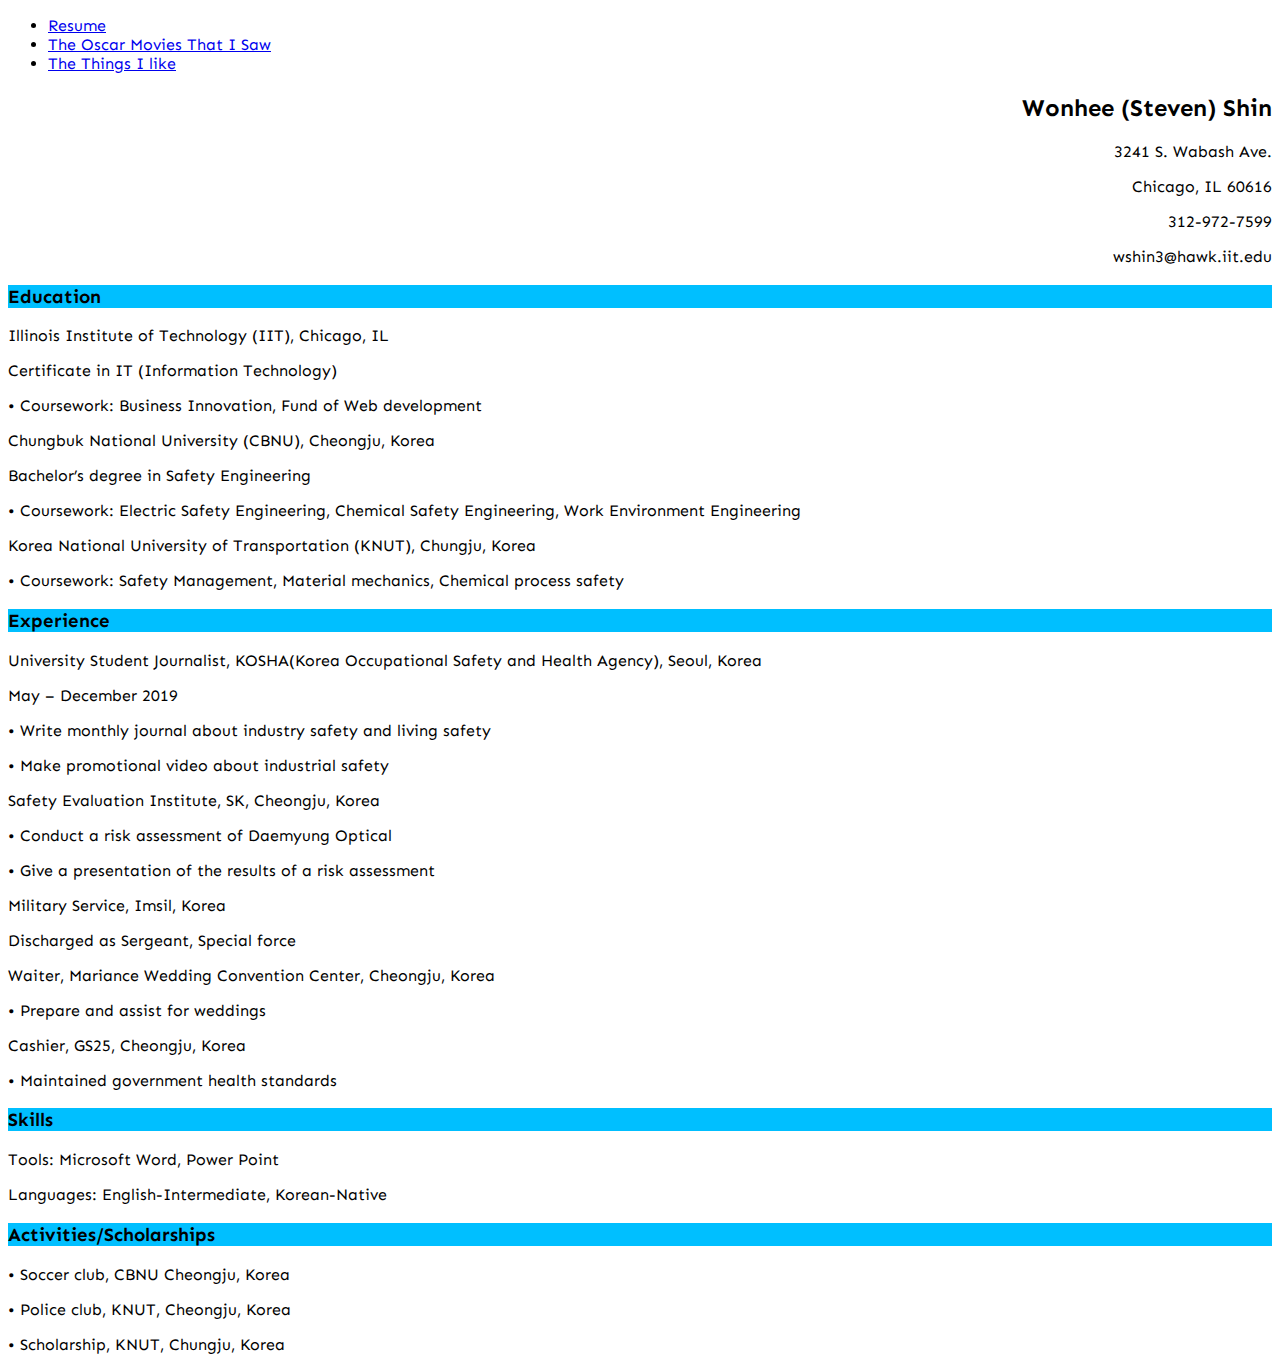
==== index.html @ 7f3a6750 "Add files via upload" ====
<!DOCTYPE html>
<html lang="en">
<head>
	<meta charset="UTF-8">
	<title>Resume</title>
	<link rel="stylesheet" href="css1.css">
	<link href="https://fonts.googleapis.com/css?family=Sen&display=swap" rel="stylesheet">
</head>
<body>
	<ul>
		<li><a href="index.html">Resume</a></li>
		<li><a href="page2.html">The Oscar Movies That I Saw</a></li>
		<li><a href="page3.html">The Things I like</a></li>
	</ul>
	<div class="right">
		<h2>Wonhee (Steven) Shin</h2>
		<p>3241 S. Wabash Ave.</p>
		<p>Chicago, IL 60616</p>
		<p>312-972-7599</p>
		<p>wshin3@hawk.iit.edu</p>
	</div>
	<div id="part1">
		<h3>Education</h3>
		<p>Illinois Institute of Technology (IIT), Chicago, IL</p>
		<p>Certificate in IT (Information Technology)</p>
		<p>•	Coursework: Business Innovation, Fund of Web development</p>
		<p>Chungbuk National University (CBNU), Cheongju, Korea</p>
		<p>Bachelor’s degree in Safety Engineering </p>
		<p>•	Coursework: Electric Safety Engineering, Chemical Safety Engineering, Work Environment Engineering</p>
		<p>Korea National University of Transportation (KNUT), Chungju, Korea</p> 
		<p>•	Coursework: Safety Management, Material mechanics, Chemical process safety </p>
	</div>
	<div id="part2">
		<h3>Experience</h3>
		<p>University Student Journalist, KOSHA(Korea Occupational Safety and Health Agency), Seoul, Korea</p>		                                                           May – December 2019
		<p>•	Write monthly journal about industry safety and living safety</p>
		<p>•	Make promotional video about industrial safety</p>
		<p>Safety Evaluation Institute, SK, Cheongju, Korea</p>
		<p>•	Conduct a risk assessment of Daemyung Optical</p>
		<p>•	Give a presentation of the results of a risk assessment</p>
		<p>Military Service, Imsil, Korea</p>
		<p>Discharged as Sergeant, Special force</p> 
		<p>Waiter, Mariance Wedding Convention Center, Cheongju, Korea</p>
		<p>•	Prepare and assist for weddings</p>
		<p>Cashier, GS25, Cheongju, Korea</p>
		<p>•	Maintained government health standards</p>
	</div>
	<div id="part3">
		<h3>Skills</h3>
		<p>Tools: Microsoft Word, Power Point</p>
		<p>Languages: English-Intermediate, Korean-Native</p>
	</div>
	<div id="part4">
		<h3>Activities/Scholarships</h3>
		<p>•	Soccer club, CBNU Cheongju, Korea</p>
		<p>•	Police club, KNUT, Cheongju, Korea</p>	
		<p>•	 Scholarship, KNUT, Chungju, Korea</p>	
	</div>
</body>
</html>
---- css1.css ----
body{
	font-family: 'Sen', sans-serif;
}
.right{
	text-align: right;
}
h3{
	background-color: #00BFFF;
}
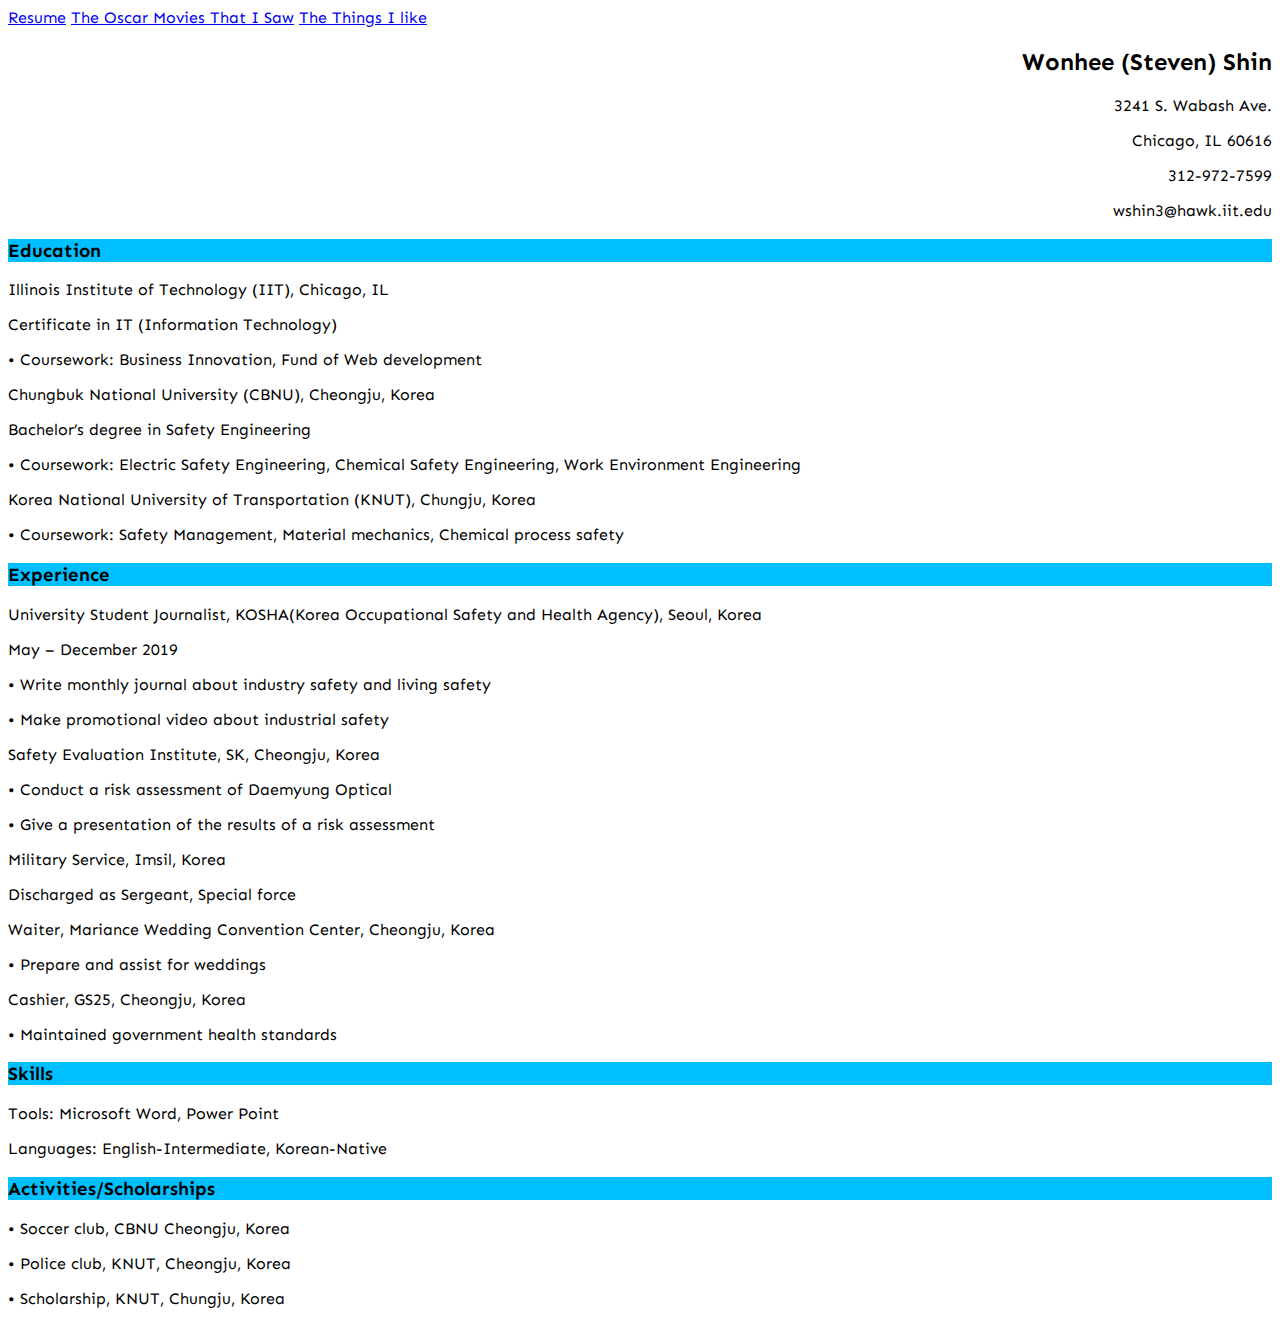
==== commit b6e7955d: "Update index.html" ====
--- a/index.html
+++ b/index.html
@@ -7,11 +7,11 @@
 	<link href="https://fonts.googleapis.com/css?family=Sen&display=swap" rel="stylesheet">
 </head>
 <body>
-	<ul>
-		<li><a href="index.html">Resume</a></li>
-		<li><a href="page2.html">The Oscar Movies That I Saw</a></li>
-		<li><a href="page3.html">The Things I like</a></li>
-	</ul>
+	<nav>
+		<span><a href="index.html">Resume</a></span>
+		<span><a href="page2.html">The Oscar Movies That I Saw</a></span>
+		<span><a href="page3.html">The Things I like</a></span>
+	</nav>
 	<div class="right">
 		<h2>Wonhee (Steven) Shin</h2>
 		<p>3241 S. Wabash Ave.</p>
@@ -57,4 +57,4 @@
 		<p>•	 Scholarship, KNUT, Chungju, Korea</p>	
 	</div>
 </body>
-</html>+</html>
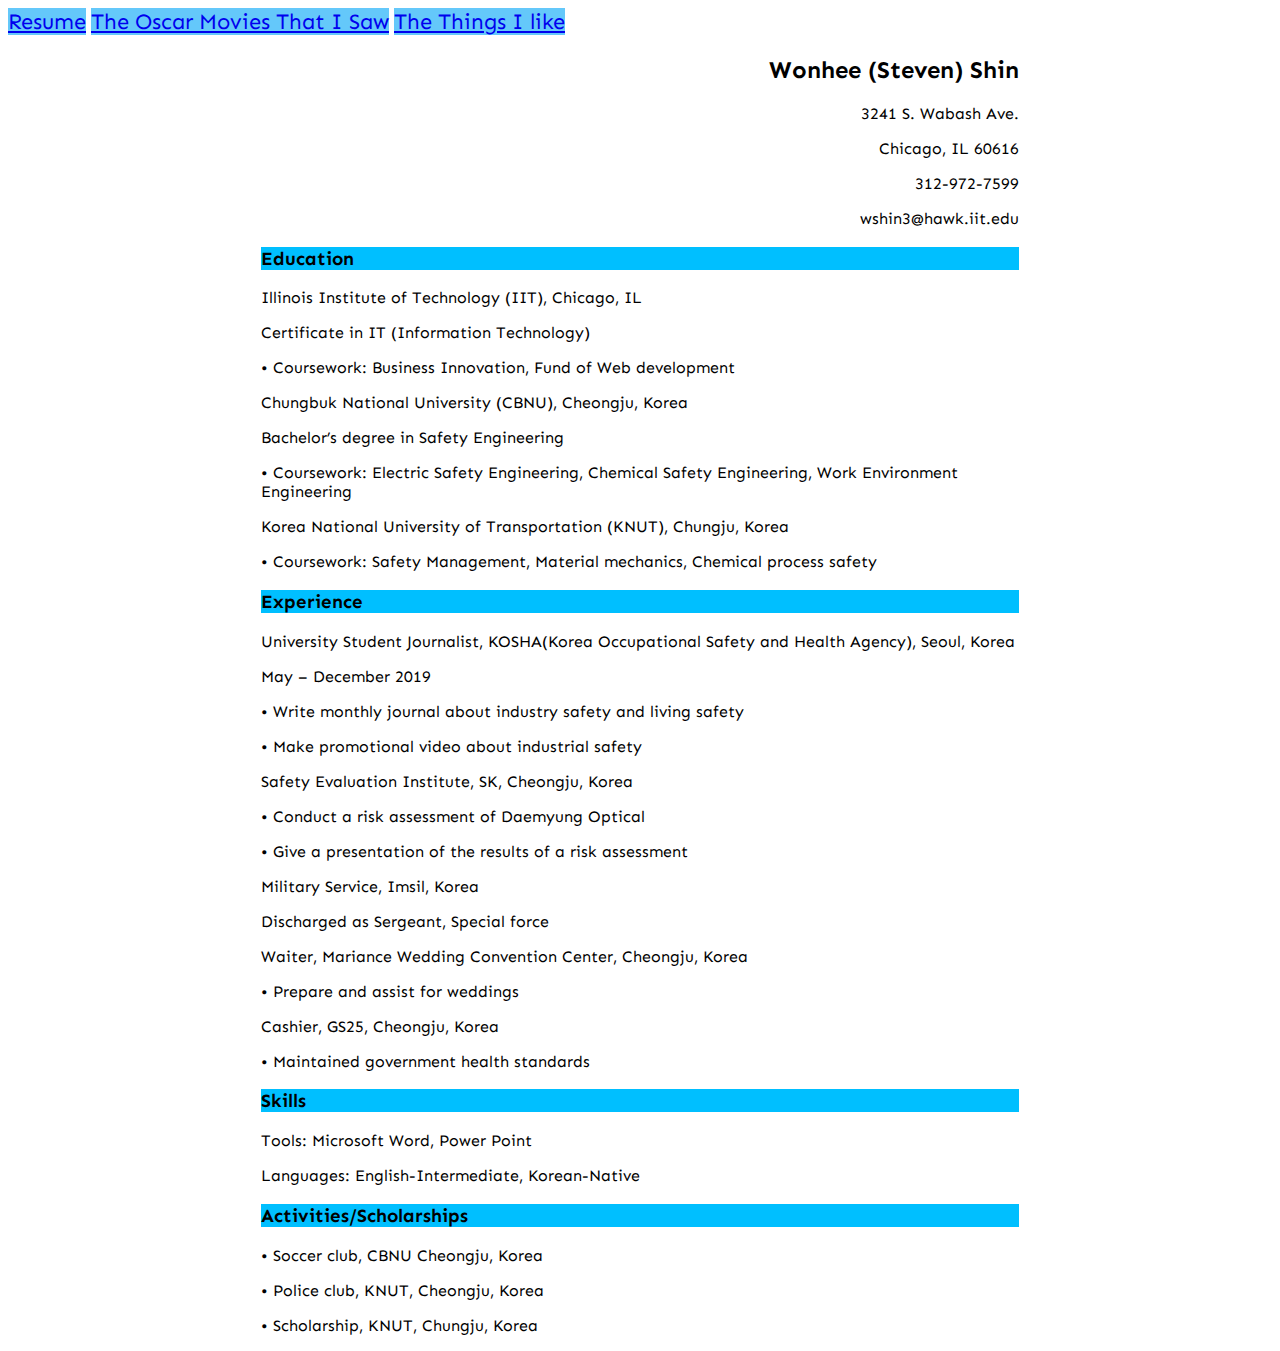
==== commit 5d6ff376: "Update index.html" ====
--- a/index.html
+++ b/index.html
@@ -7,11 +7,13 @@
 	<link href="https://fonts.googleapis.com/css?family=Sen&display=swap" rel="stylesheet">
 </head>
 <body>
+
 	<nav>
 		<span><a href="index.html">Resume</a></span>
 		<span><a href="page2.html">The Oscar Movies That I Saw</a></span>
 		<span><a href="page3.html">The Things I like</a></span>
 	</nav>
+<section>
 	<div class="right">
 		<h2>Wonhee (Steven) Shin</h2>
 		<p>3241 S. Wabash Ave.</p>
@@ -56,5 +58,6 @@
 		<p>•	Police club, KNUT, Cheongju, Korea</p>	
 		<p>•	 Scholarship, KNUT, Chungju, Korea</p>	
 	</div>
+</section>
 </body>
 </html>
--- a/css1.css
+++ b/css1.css
@@ -1,9 +1,48 @@
 body{
 	font-family: 'Sen', sans-serif;
+}
+section {
+	width: 60%;
+	margin: 10px auto;
 }
 .right{
 	text-align: right;
 }
 h3{
 	background-color: #00BFFF;
-}+}
+h1{
+	font-family: 'Roboto Mono', monospace;
+}
+.font2{
+	font-family: 'Ubuntu', sans-serif;
+}
+table{
+	background-color: #b0e0e6;
+	text-align: center;
+	margin: auto;
+	font-family: 'Roboto Mono', monospace;
+}
+table, tr, td{
+	border-collapse:collapse;
+	border:solid 1px #000000;
+}
+td{
+	width:200px;
+	height:300px;	
+}
+div.container{
+	margin: 0 auto 0;
+}
+.blue{
+	color: #4169E1;
+}
+span {
+	background-color: rgb(100, 200, 250);
+	display: inline-block;
+	text-align: center;
+	position: relative;
+	font-size: 22px;
+
+
+}
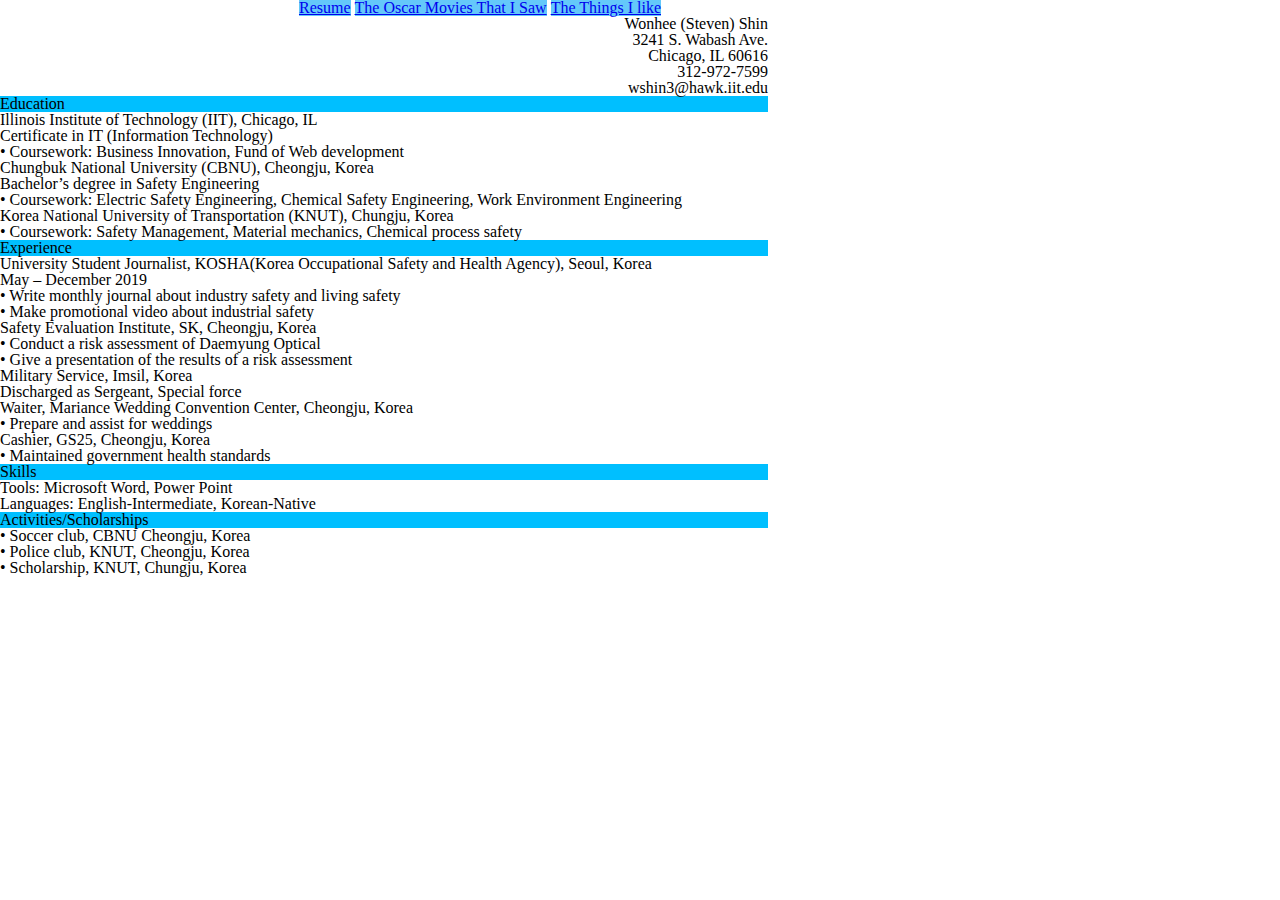
==== commit 9fa8e268: "Update index.html" ====
--- a/index.html
+++ b/index.html
@@ -4,6 +4,7 @@
 	<meta charset="UTF-8">
 	<title>Resume</title>
 	<link rel="stylesheet" href="css1.css">
+	<link rel="stylesheet" href="css2.css">
 	<link href="https://fonts.googleapis.com/css?family=Sen&display=swap" rel="stylesheet">
 </head>
 <body>
--- a/css1.css
+++ b/css1.css
@@ -42,7 +42,10 @@
 	display: inline-block;
 	text-align: center;
 	position: relative;
-	font-size: 22px;
-
-
+	padding: 12px 50px;
 }
+nav {
+	width: 75%;
+	text-align: center;
+	margin: 0px auto;
+}
--- a/css2.css
+++ b/css2.css
@@ -0,0 +1,48 @@
+/* http://meyerweb.com/eric/tools/css/reset/ 
+   v2.0 | 20110126
+   License: none (public domain)
+*/
+
+html, body, div, span, applet, object, iframe,
+h1, h2, h3, h4, h5, h6, p, blockquote, pre,
+a, abbr, acronym, address, big, cite, code,
+del, dfn, em, img, ins, kbd, q, s, samp,
+small, strike, strong, sub, sup, tt, var,
+b, u, i, center,
+dl, dt, dd, ol, ul, li,
+fieldset, form, label, legend,
+table, caption, tbody, tfoot, thead, tr, th, td,
+article, aside, canvas, details, embed, 
+figure, figcaption, footer, header, hgroup, 
+menu, nav, output, ruby, section, summary,
+time, mark, audio, video {
+	margin: 0;
+	padding: 0;
+	border: 0;
+	font-size: 100%;
+	font: inherit;
+	vertical-align: baseline;
+}
+/* HTML5 display-role reset for older browsers */
+article, aside, details, figcaption, figure, 
+footer, header, hgroup, menu, nav, section {
+	display: block;
+}
+body {
+	line-height: 1;
+}
+ol, ul {
+	list-style: none;
+}
+blockquote, q {
+	quotes: none;
+}
+blockquote:before, blockquote:after,
+q:before, q:after {
+	content: '';
+	content: none;
+}
+table {
+	border-collapse: collapse;
+	border-spacing: 0;
+}
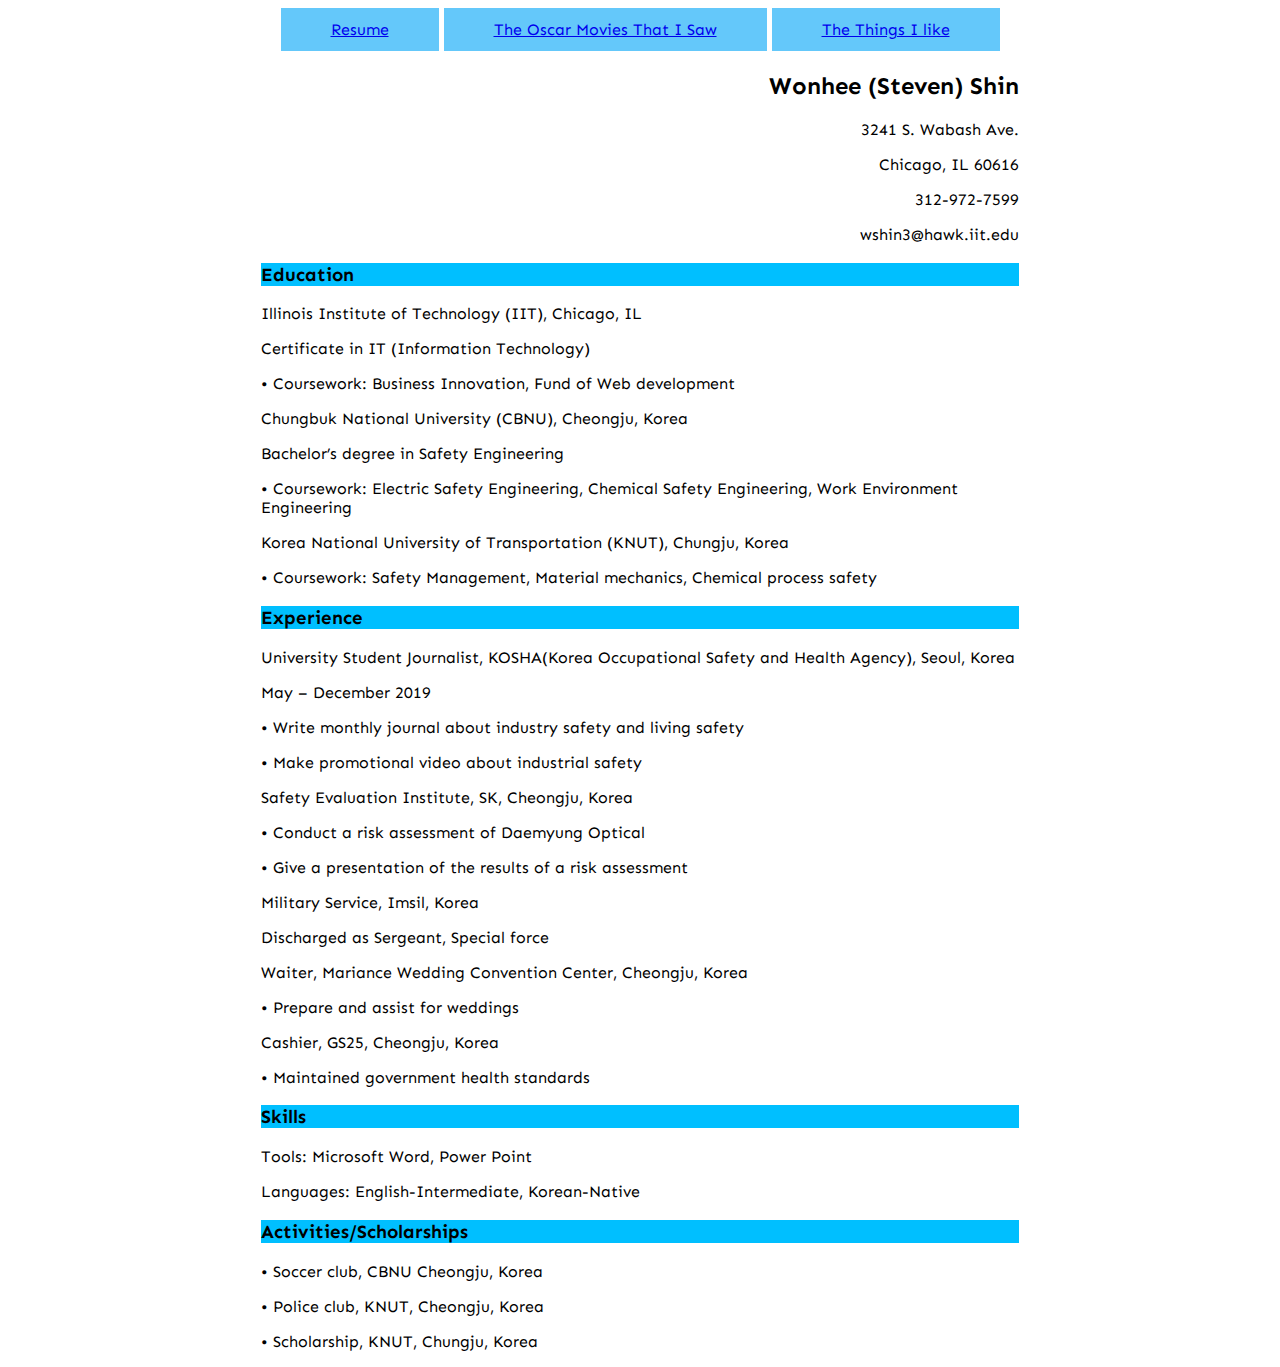
==== commit 6e269858: "Update index.html" ====
--- a/index.html
+++ b/index.html
@@ -4,7 +4,6 @@
 	<meta charset="UTF-8">
 	<title>Resume</title>
 	<link rel="stylesheet" href="css1.css">
-	<link rel="stylesheet" href="css2.css">
 	<link href="https://fonts.googleapis.com/css?family=Sen&display=swap" rel="stylesheet">
 </head>
 <body>
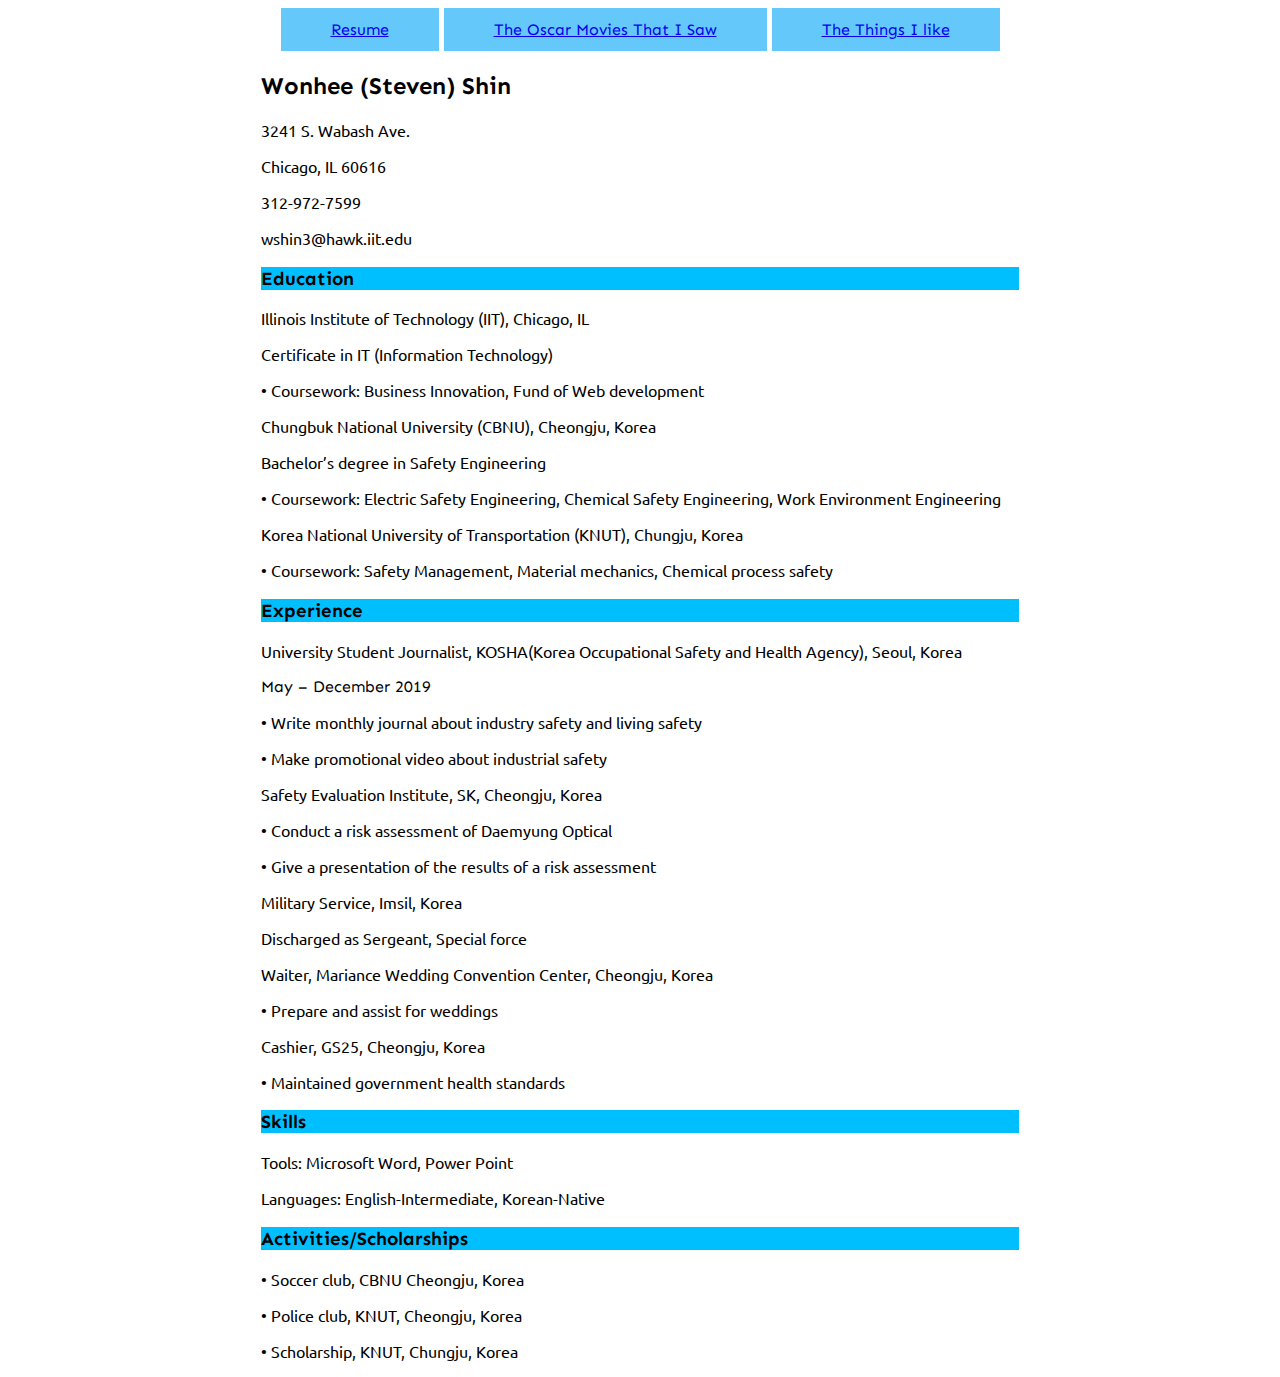
==== commit 4439b216: "Update index.html" ====
--- a/index.html
+++ b/index.html
@@ -4,7 +4,6 @@
 	<meta charset="UTF-8">
 	<title>Resume</title>
 	<link rel="stylesheet" href="css1.css">
-	<link href="https://fonts.googleapis.com/css?family=Sen&display=swap" rel="stylesheet">
 </head>
 <body>
 
--- a/css1.css
+++ b/css1.css
@@ -1,19 +1,34 @@
+@import url('https://fonts.googleapis.com/css?family=Roboto+Mono|Sen|Ubuntu&display=swap');
+
 body{
 	font-family: 'Sen', sans-serif;
 }
+
 section {
 	width: 60%;
 	margin: 10px auto;
 }
-.right{
-	text-align: right;
+span {
+	background-color: rgb(100, 200, 250);
+	display: inline-block;
+	text-align: center;
+	position: relative;
+	padding: 12px 50px;
 }
+nav {
+	width: 75%;
+	text-align: center;
+	margin: 0px auto;
+} 
+
 h3{
 	background-color: #00BFFF;
 }
+
 h1{
 	font-family: 'Roboto Mono', monospace;
 }
+
 .font2{
 	font-family: 'Ubuntu', sans-serif;
 }
@@ -37,15 +52,6 @@
 .blue{
 	color: #4169E1;
 }
-span {
-	background-color: rgb(100, 200, 250);
-	display: inline-block;
-	text-align: center;
-	position: relative;
-	padding: 12px 50px;
+p {
+	font-family: 'Ubuntu', sans-serif;
 }
-nav {
-	width: 75%;
-	text-align: center;
-	margin: 0px auto;
-}
